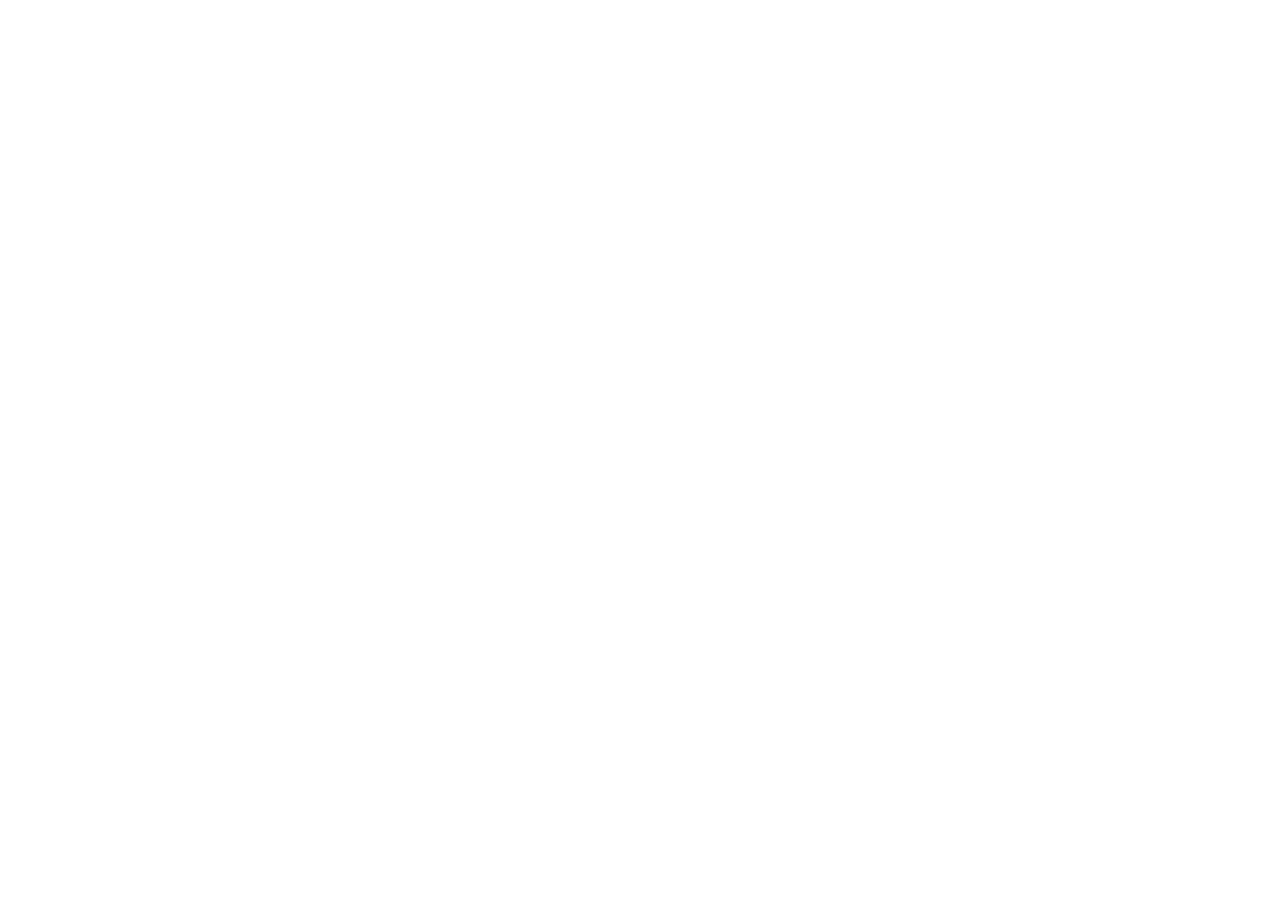
==== src/ejercicio2/index.html @ c561f4ce "Add files via upload" ====
<!DOCTYPE html>
<html>
  <head>
    <title>Suma</title>
    <link rel="stylesheet"  href="../css/style.css">
  </head>
  <body>
    <p id="suma"></p>
    <script src="../js/ex2.js"></script>
  </body>
</html>
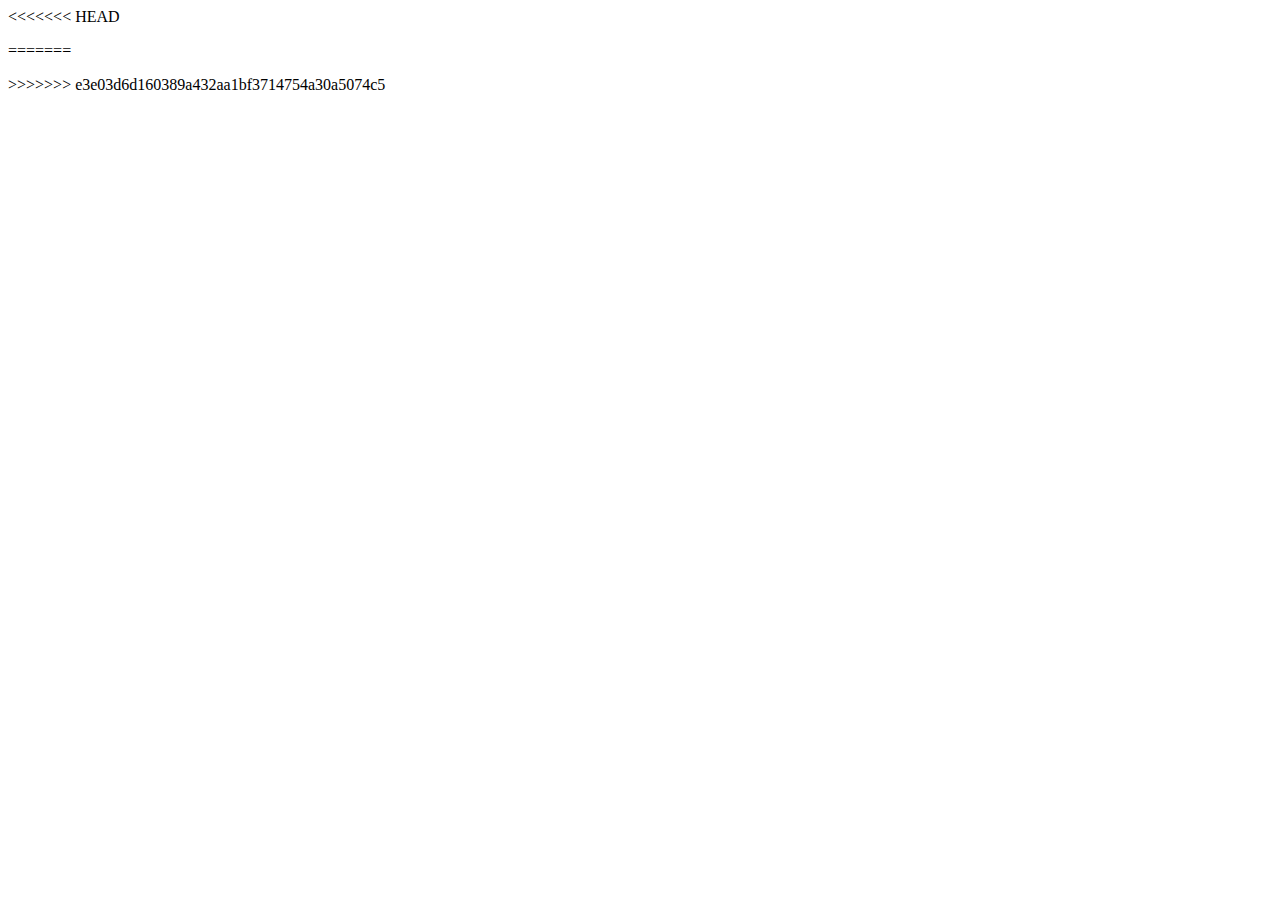
==== commit b7d7087f: "Merge branch 'main' of https://github.com/j1t077/JavaScript_Ejercicios" ====
--- a/src/ejercicio2/index.html
+++ b/src/ejercicio2/index.html
@@ -1,11 +1,25 @@
-<!DOCTYPE html>
-<html>
-  <head>
-    <title>Suma</title>
-    <link rel="stylesheet"  href="../css/style.css">
-  </head>
-  <body>
-    <p id="suma"></p>
-    <script src="../js/ex2.js"></script>
-  </body>
-</html>
+<<<<<<< HEAD
+<!DOCTYPE html>
+<html>
+  <head>
+    <title>Suma</title>
+    <link rel="stylesheet"  href="../css/style.css">
+  </head>
+  <body>
+    <p id="suma"></p>
+    <script src="../js/ex2.js"></script>
+  </body>
+</html>
+=======
+<!DOCTYPE html>
+<html>
+  <head>
+    <title>Suma</title>
+    <link rel="stylesheet"  href="../css/style.css">
+  </head>
+  <body>
+    <p id="suma"></p>
+    <script src="../js/ex2.js"></script>
+  </body>
+</html>
+>>>>>>> e3e03d6d160389a432aa1bf3714754a30a5074c5
